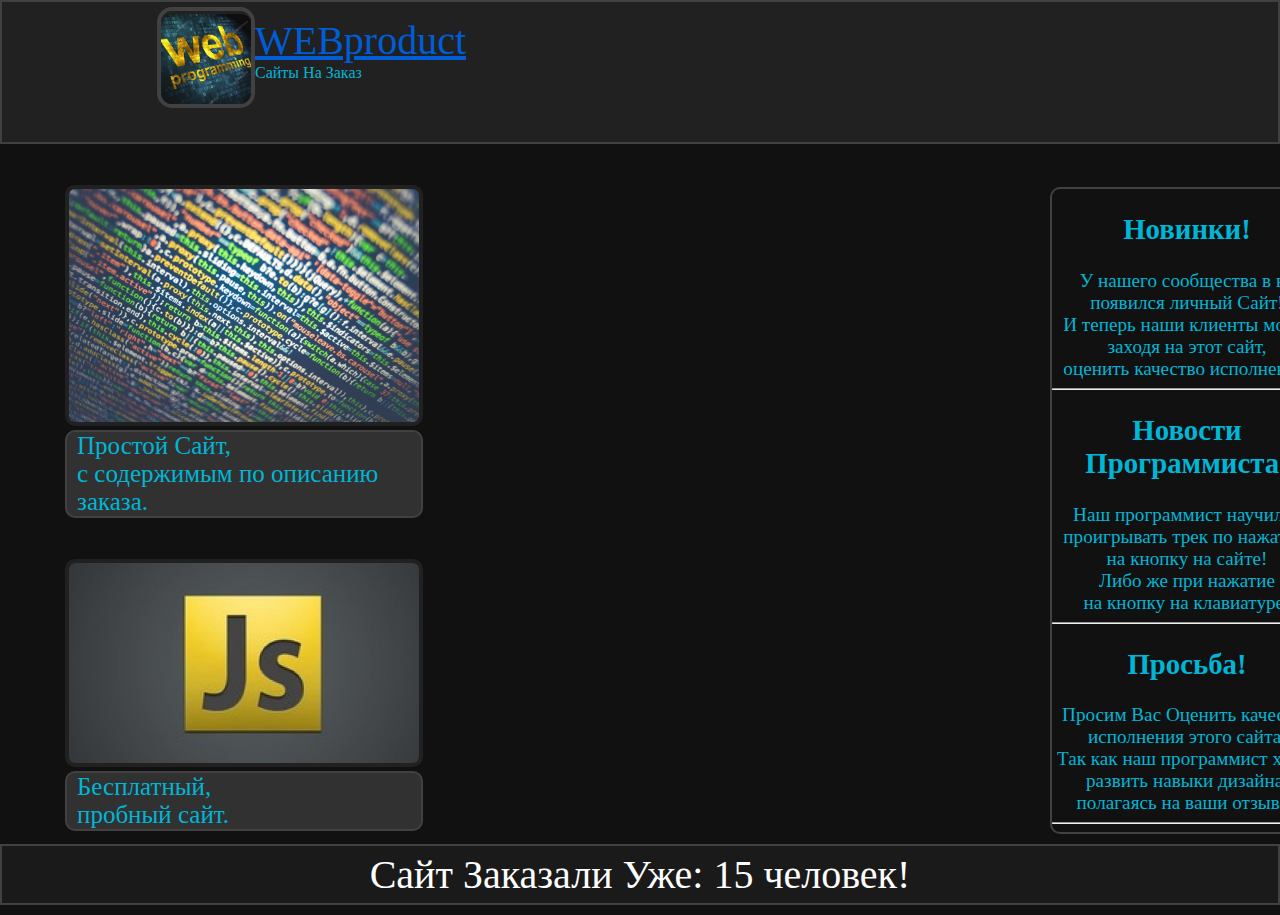
==== index.html @ 12891e10 "site" ====
<!DOCTYPE html>
<html lang="en">
<head>
    <meta charset="UTF-8">
    <title>Сайты На Заказ</title>
    <link rel="stylesheet" href="style.css">
    <script src="script.js" defer></script>
</head>
<body>

<figure id="webProduct1">
<img id="logo" src="image/logo.jpg" width="90px"/>
<a id="webProduct2" href="https://vk.com/public198212798" target="_blank">
<div id="webProduct3">WEBproduct</div>
</a>
<figcaption id="webProduct4">Сайты На Заказ</figcaption>
</figure>

<div id="shop">
	<figure>
	<a href="https://vk.com/public198212798?w=product-198212798_3742920%2Fquery" target="_blank">
	<img class="img" src="image/buy1.jpg" width="350"/>
	</a>
	<figcaption class="opis">Простой Сайт,<br>с содержимым по описанию<br> заказа.</figcaption>
	</figure>
</div>

<div id="shop">
	<figure>
	<a href="https://vk.com/public198212798?w=product-198212798_3445508%2Fquery" target="_blank">
	<img class="img" src="image/buy2.jpg" width="350" height="200"/>
	</a>
	<figcaption class="opis">Бесплатный,<br> пробный сайт.</figcaption>
	</figure>
</div>

<div id="info">
	<big>
	<h2>Новинки!</h2>
		У нашего сообщества в вк<br> появился личный Сайт!<br>
		И теперь наши клиенты могут<br> заходя на этот сайт,<br>
		оценить качество исполнения.<br>
	</big>
	<hr>
	
	<big>
		<h2>Новости Программиста!</h2>
		Наш программист научился<br>
		проигрывать трек по нажатию на кнопку на сайте!<br>
		Либо же при нажатие<br> на кнопку на клавиатуре!
	</big>
	<hr>
	
	<big>
		<h2>Просьба!</h2>
		Просим Вас Оценить качество исполнения этого сайта,<br>
		Так как наш программист хочет развить навыки дизайна,<br>
		полагаясь на ваши отзывы.<br>
	</big>
	<hr>
	
</div>

<div id="dop">
	Сайт Заказали Уже: 15 человек!
</div>

</body>
</html>
---- style.css ----
body {
	opacity:1;
	background-color:#111111;
	margin:0px;
}

html {
	color:#00b6d6;
}

#webProduct1 {
	background-color:#212121;
	border:2px solid #414141;
	padding:5px;
	padding-bottom:60px;
	margin:0px;
}

#webProduct2 {
	color:#005dd6;
	font-size:40px;
}

#webProduct2:hover {
	color:#0053bf;
}

#webProduct3 {
	padding-top:10px;
	padding-left:150px;
}

#webProduct4 {
	cursor:default;
	padding-left:150px;
}

#logo {
	border:4px solid #414141;
	border-radius:15px;
	margin-left:150px;
	padding-top:3px;
	float:left;
}

.img {
	border:4px solid #212121;
	border-radius:10px;
	margin-top:25px;
	margin-left:25px;
}

.opis {
	background-color:#313131;
	border:2px solid #414141;
	border-radius:10px;
	width:344px;
	font-size:25px;
	margin-left:25px;
	padding-left:10px;
}

.img:hover {
	transition:0.1s transform;
	transform:rotate(2deg) scale(1.03);
}

#info {
	border:2px solid #414141;
	border-radius:10px;
	width:270px;
	padding-bottom:0px;
	margin-left:1050px;
	margin-top:-660px;
	text-align:center;
}

#dop {
	color:#FFFFFF;
	background-color:#1a1a1a;
	border:2px solid #414141;
	cursor:default;
	padding:5px;
	font-size:40px;
	margin-bottom:10px;
	margin-top:10px;
	text-align:center;
}
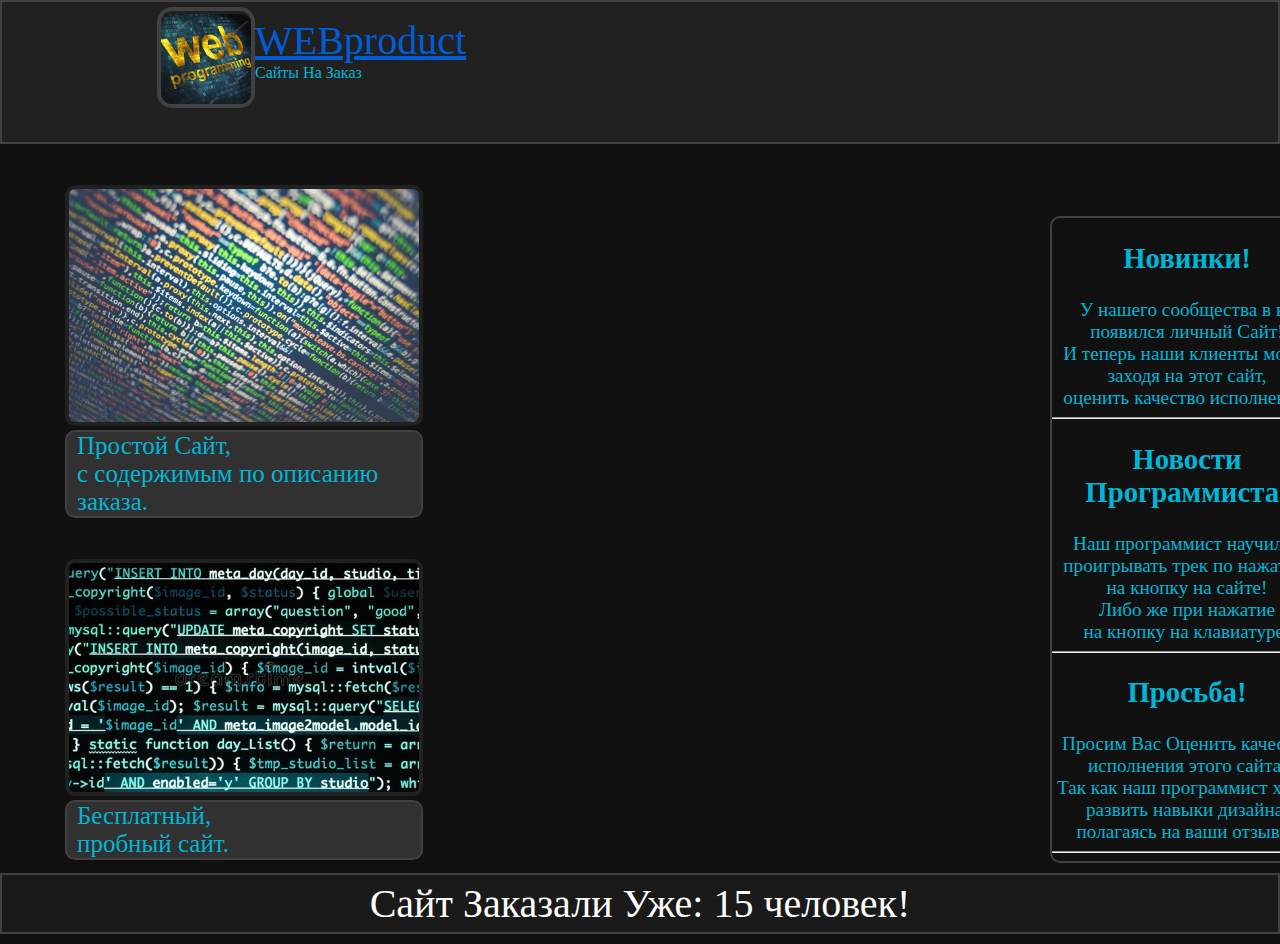
==== commit fad69c35: "site" ====
--- a/index.html
+++ b/index.html
@@ -28,7 +28,7 @@
 <div id="shop">
 	<figure>
 	<a href="https://vk.com/public198212798?w=product-198212798_3445508%2Fquery" target="_blank">
-	<img class="img" src="image/buy2.jpg" width="350" height="200"/>
+	<img class="img" src="image/buy4.jpg" width="350"/>
 	</a>
 	<figcaption class="opis">Бесплатный,<br> пробный сайт.</figcaption>
 	</figure>
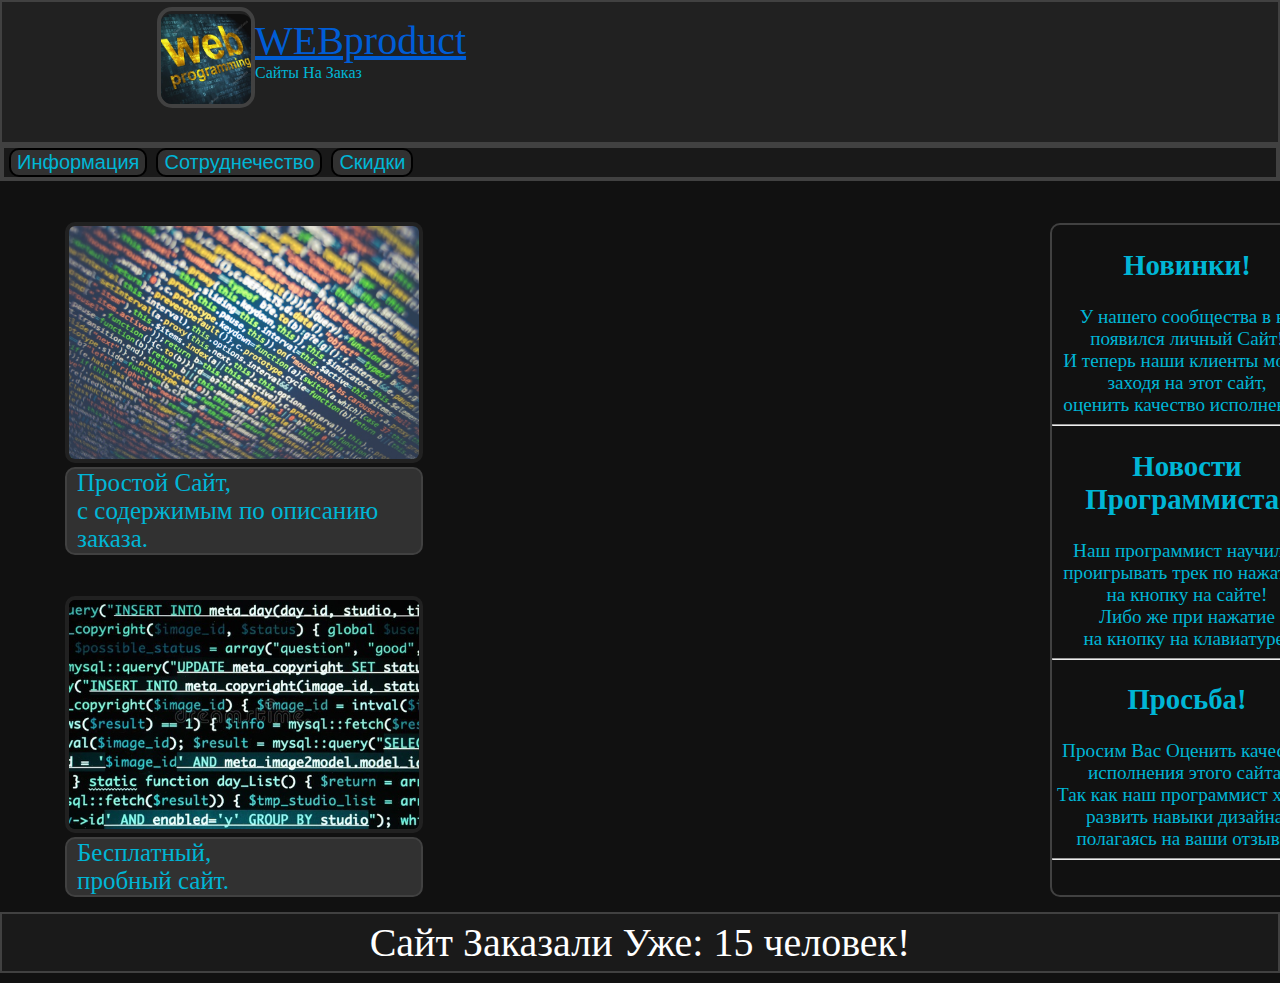
==== commit 8b0a125e: "123" ====
--- a/index.html
+++ b/index.html
@@ -15,6 +15,26 @@
 </a>
 <figcaption id="webProduct4">Сайты На Заказ</figcaption>
 </figure>
+
+<div id="poisk">
+<button id="but1">
+<a class="poisk" href="">
+Информация
+</a>
+</button>
+
+<button id="but2">
+<a class="poisk" href="">
+Сотруднечество
+</a>
+</button>
+
+<button id="but3">
+<a class="poisk" href="">
+Скидки
+</a>
+</button>
+</div>
 
 <div id="shop">
 	<figure>
--- a/style.css
+++ b/style.css
@@ -1,5 +1,5 @@
 body {
-	opacity:1;
+	user-select:none;
 	background-color:#111111;
 	margin:0px;
 }
@@ -69,9 +69,9 @@
 	border:2px solid #414141;
 	border-radius:10px;
 	width:270px;
-	padding-bottom:0px;
+	padding-bottom:27px;
 	margin-left:1050px;
-	margin-top:-660px;
+	margin-top:-690px;
 	text-align:center;
 }
 
@@ -83,6 +83,38 @@
 	padding:5px;
 	font-size:40px;
 	margin-bottom:10px;
-	margin-top:10px;
+	margin-top:15px;
 	text-align:center;
+}
+
+#poisk {
+	background-color:#191919;
+	border:4px solid #414141;
+}
+
+.poisk {
+	color:#00b6d6;
+	text-decoration:none;
+}
+
+button {
+	outline:none;
+	color:#00b6d6;
+	background-color:#313131;
+	border:2px solid #000000;
+	border-radius:10px;
+	margin-left:5px;
+	font-size:20px;
+	cursor:pointer;
+}
+
+button:hover {
+	outline:none;
+	background-color:#292929;
+}
+
+button:active {
+	outline:none;
+	transition:0.05s transform;
+	transform:rotate(0deg) scale(0.9);
 }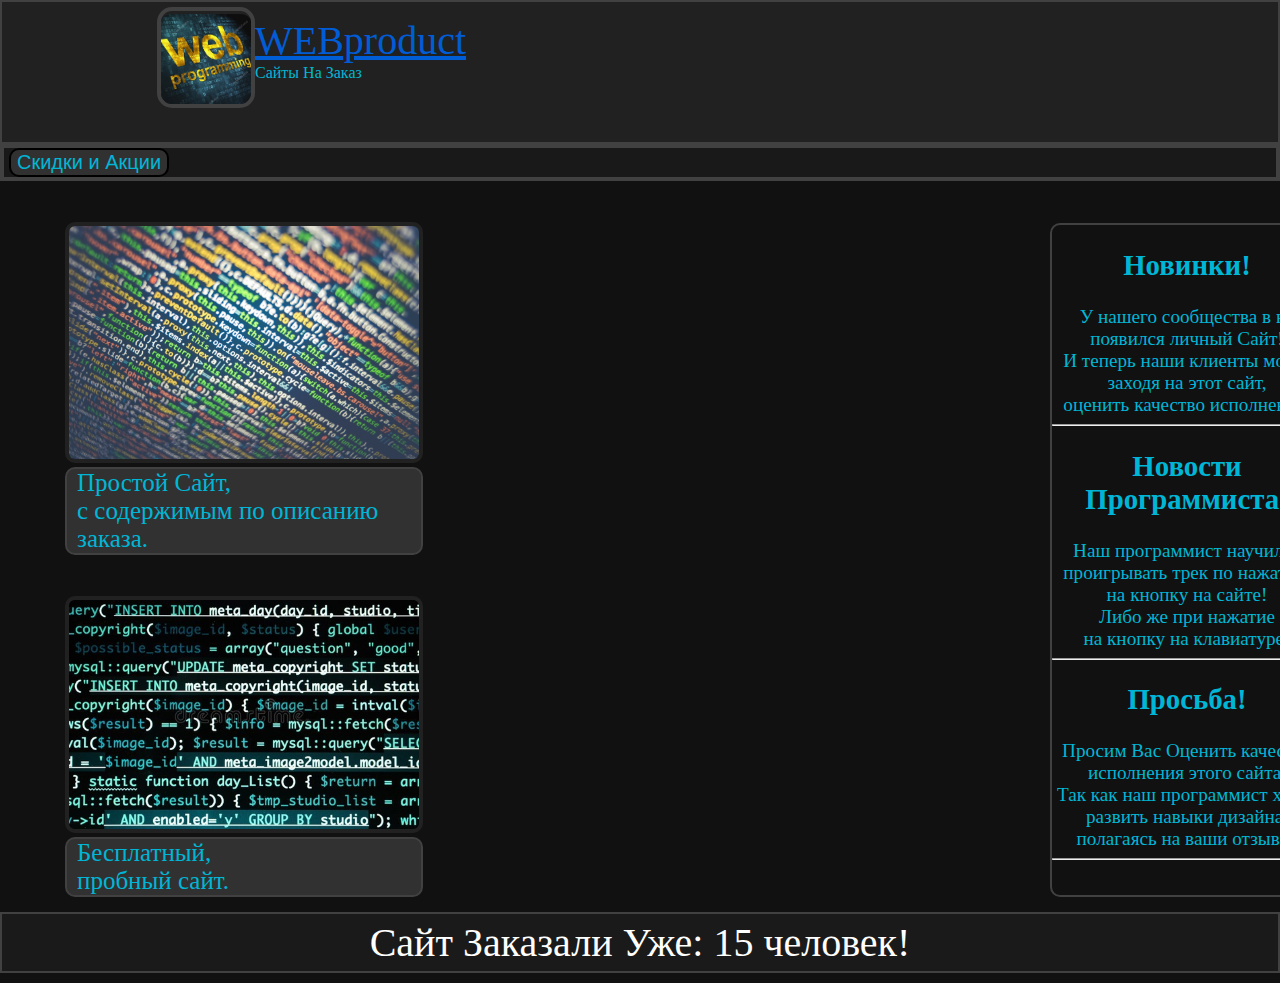
==== commit b57a9a6d: "123" ====
--- a/index.html
+++ b/index.html
@@ -18,20 +18,8 @@
 
 <div id="poisk">
 <button id="but1">
-<a class="poisk" href="">
-Информация
-</a>
-</button>
-
-<button id="but2">
-<a class="poisk" href="">
-Сотруднечество
-</a>
-</button>
-
-<button id="but3">
-<a class="poisk" href="">
-Скидки
+<a class="poisk" href="https://webstudio-action.github.io">
+Скидки и Акции
 </a>
 </button>
 </div>
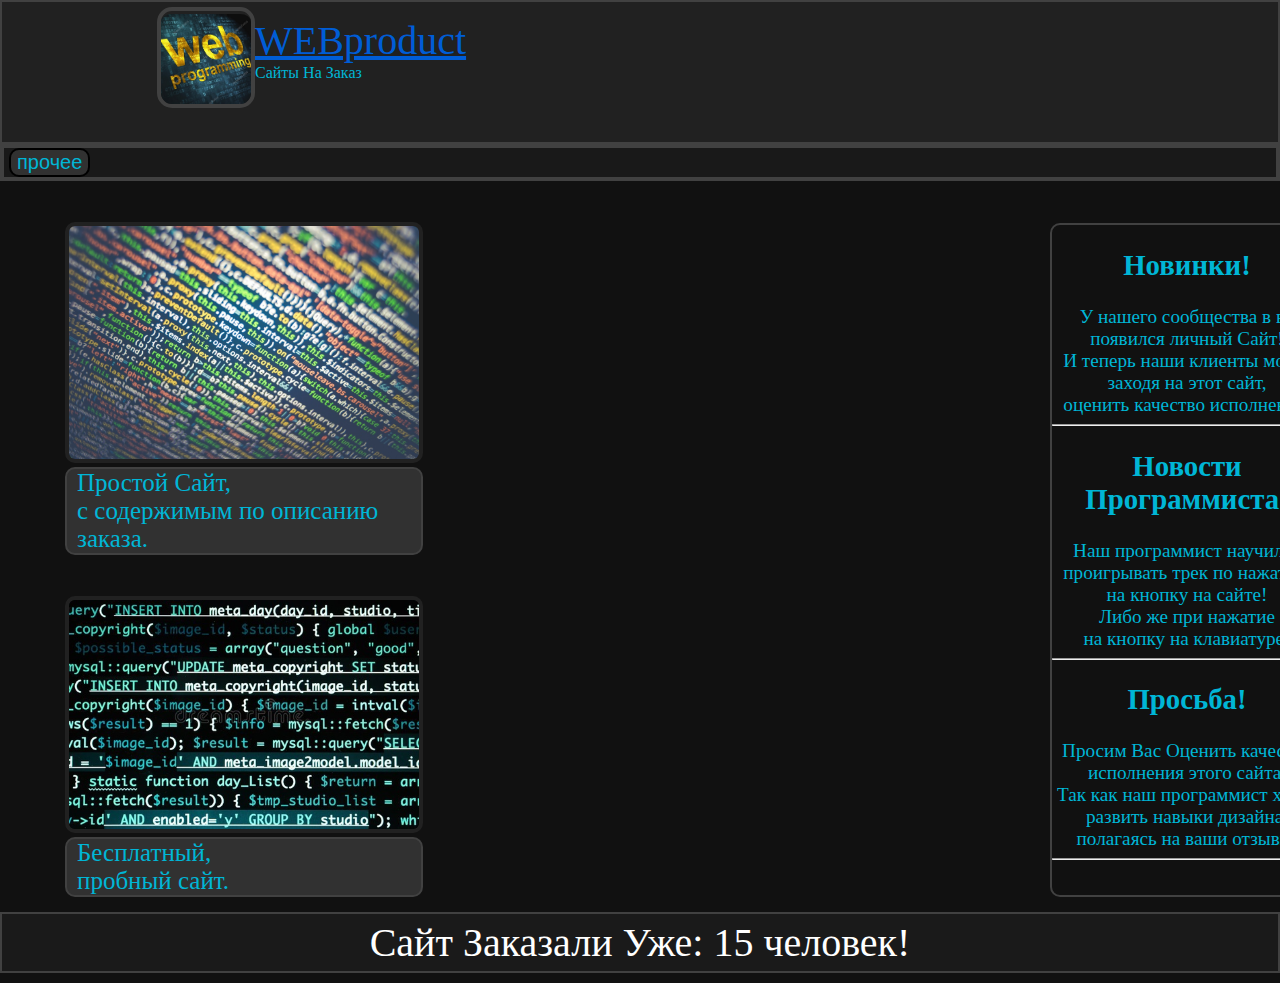
==== commit c6d75d3a: "123" ====
--- a/index.html
+++ b/index.html
@@ -19,7 +19,7 @@
 <div id="poisk">
 <button id="but1">
 <a class="poisk" href="https://webstudio-action.github.io">
-Скидки и Акции
+прочее
 </a>
 </button>
 </div>
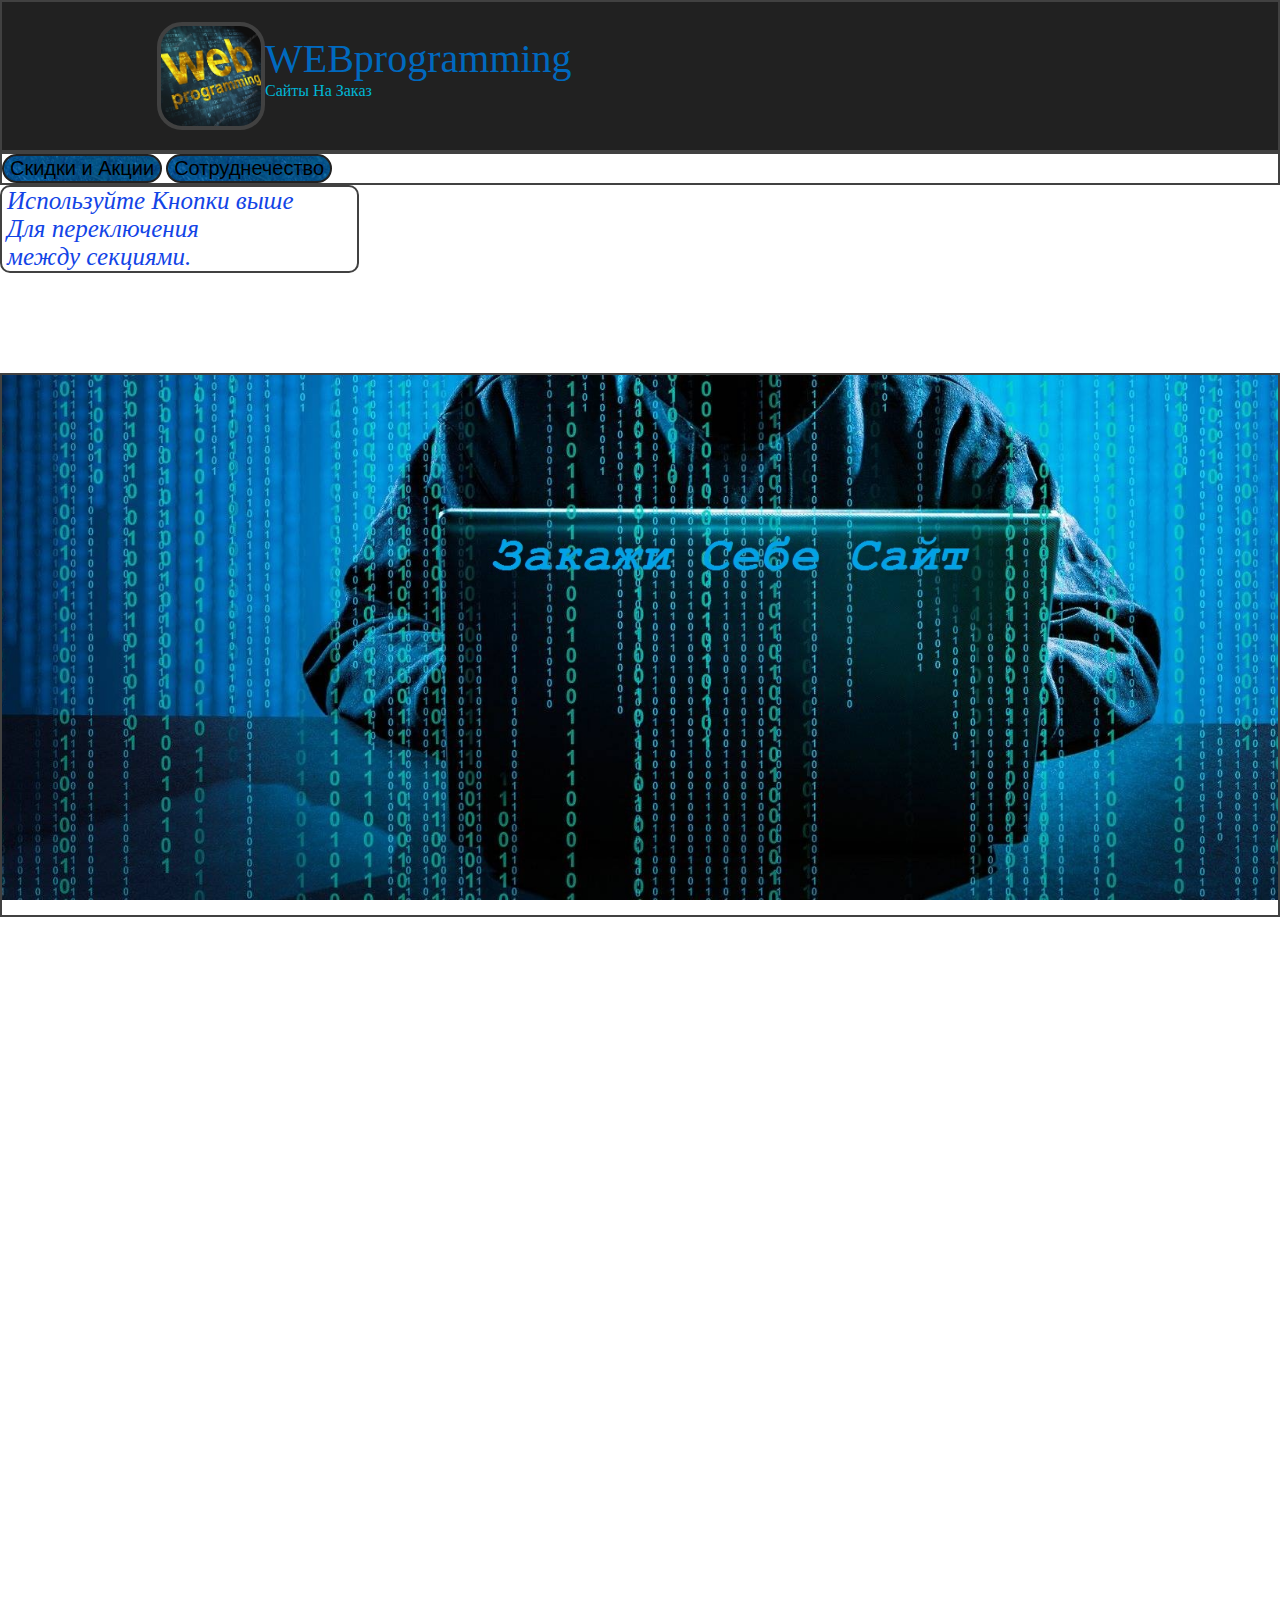
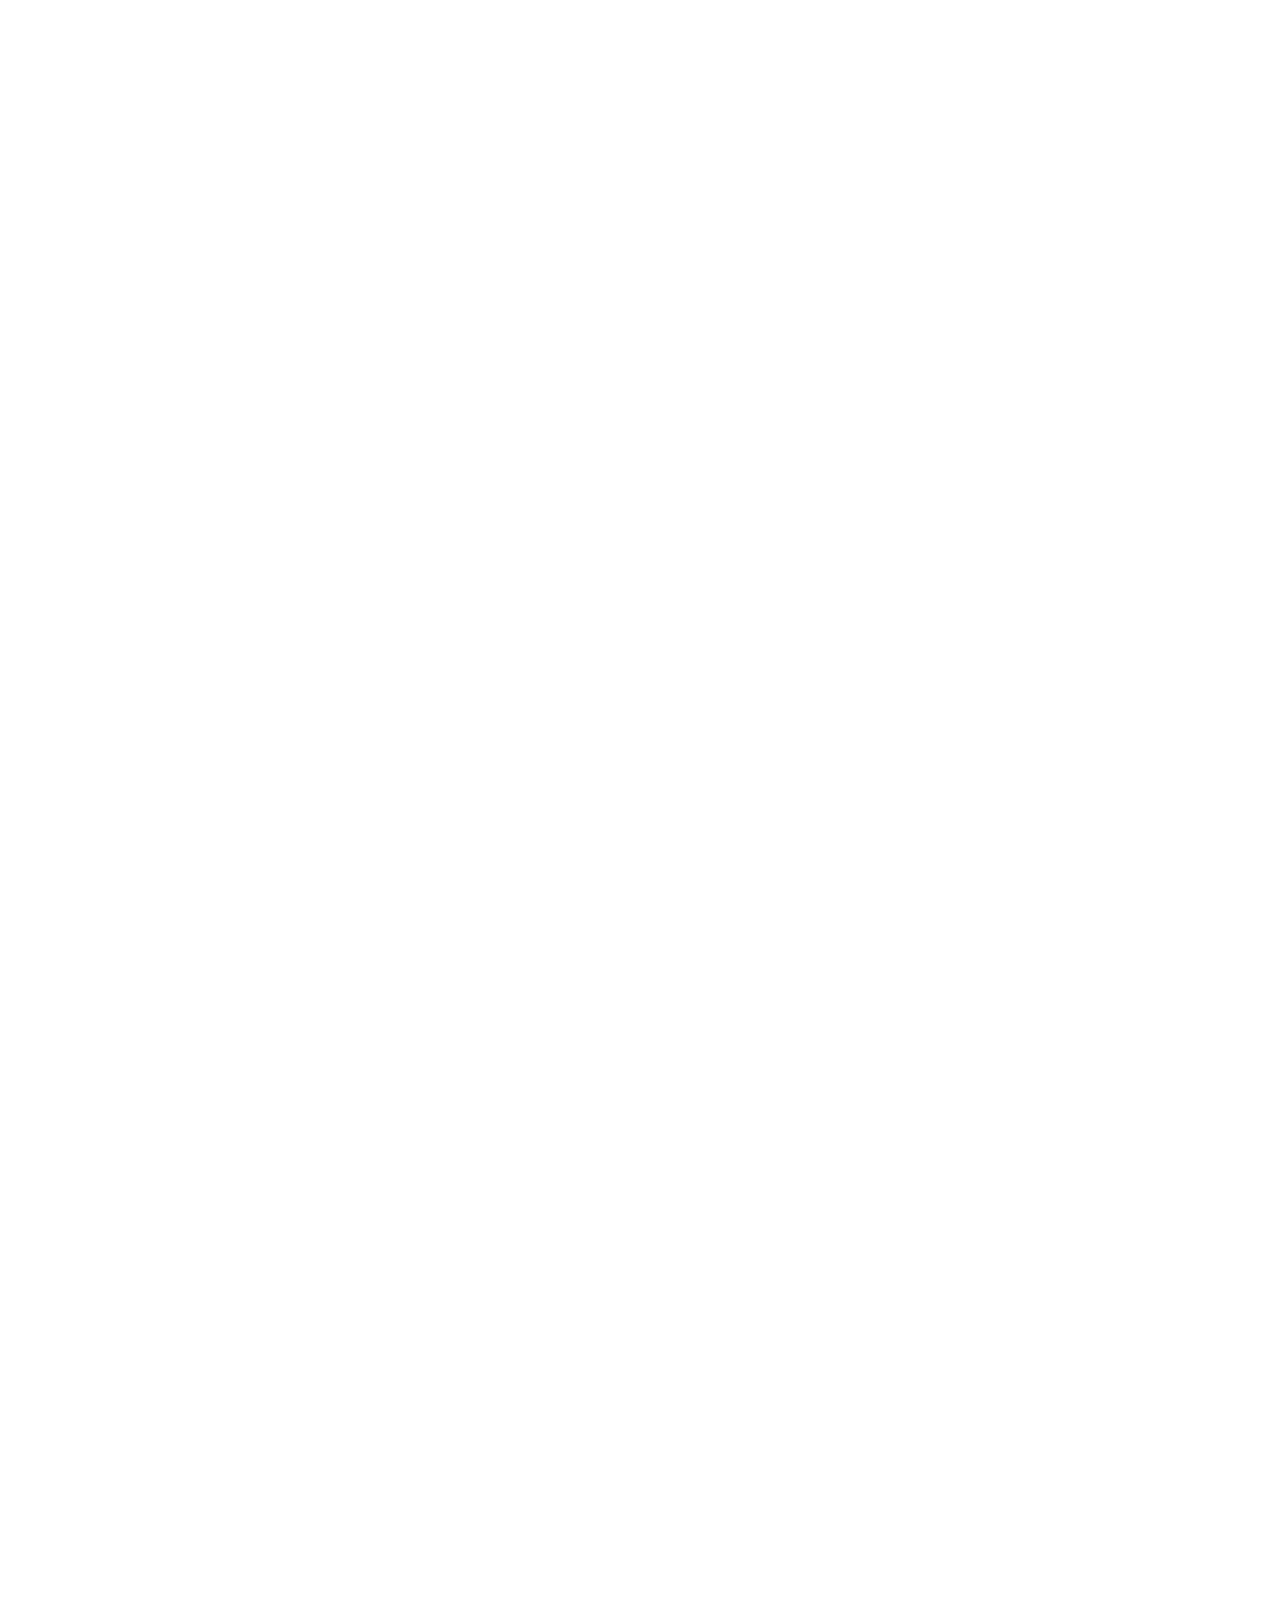
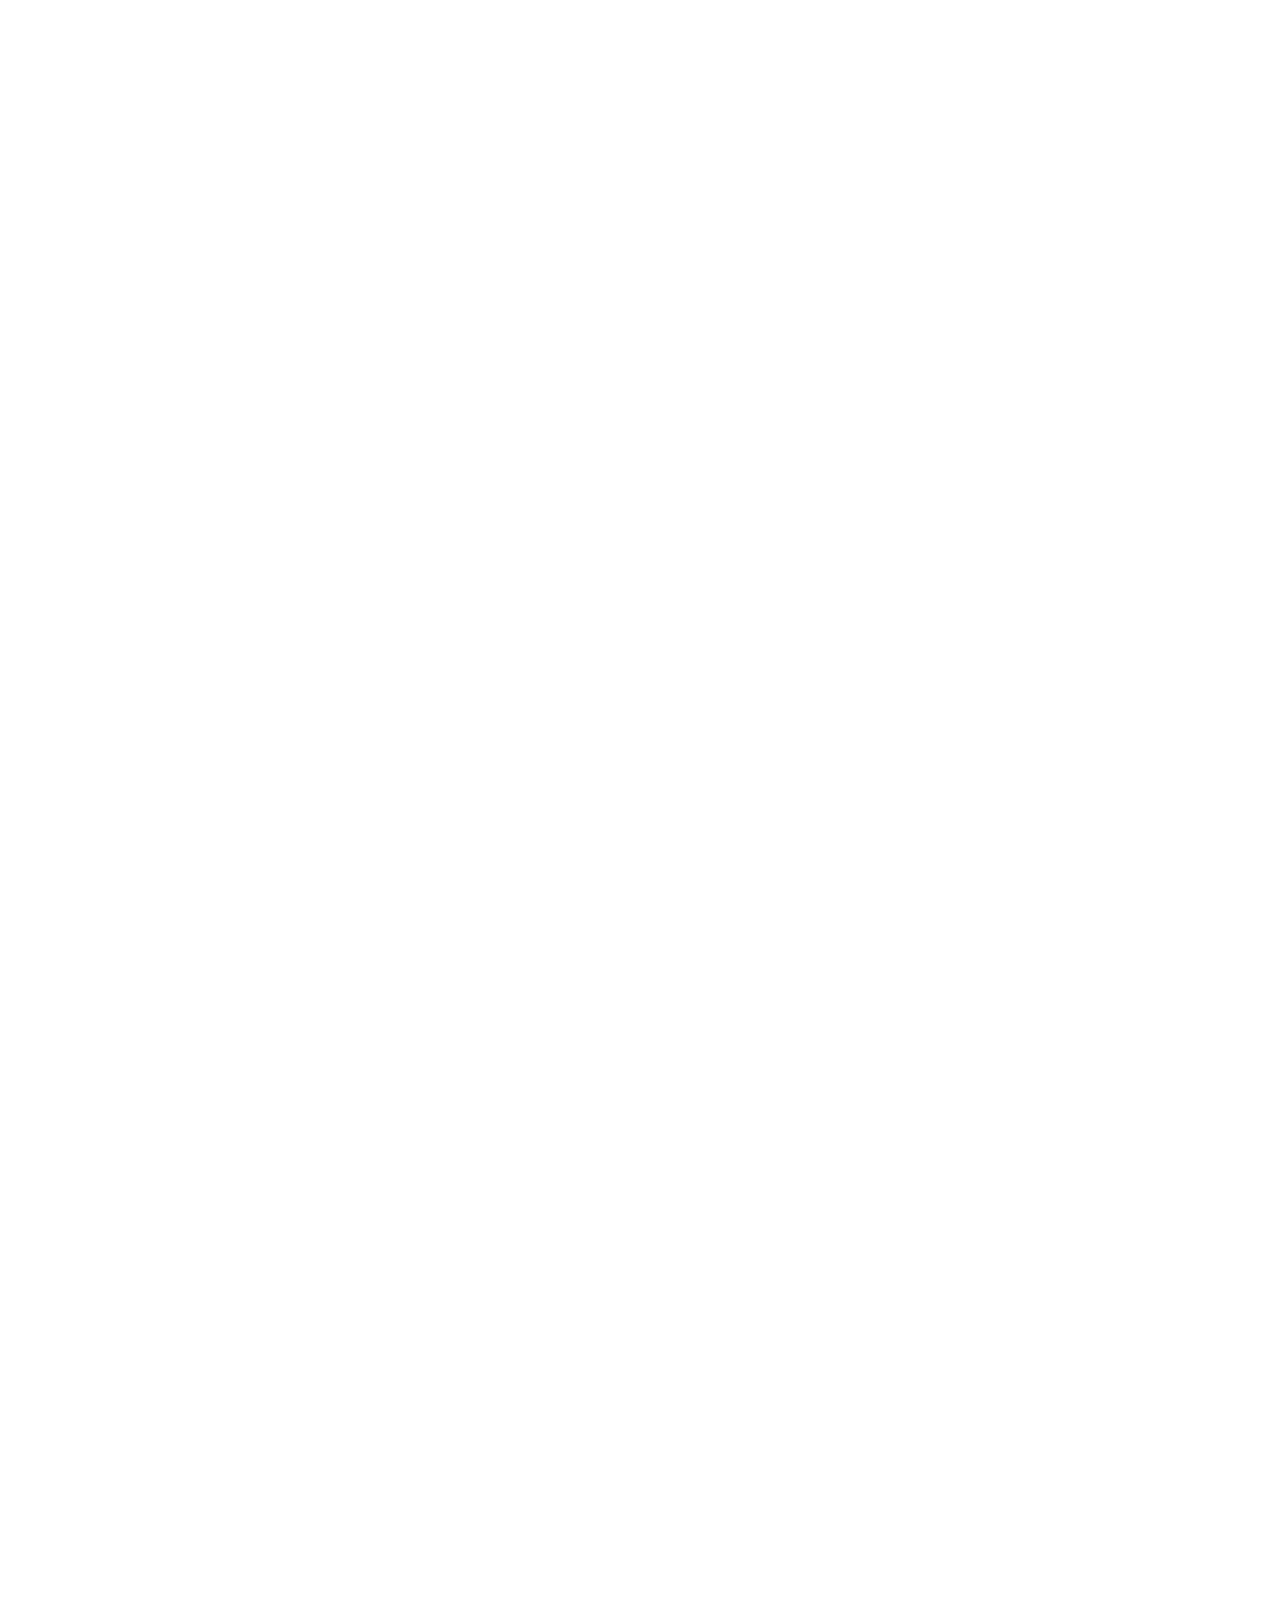
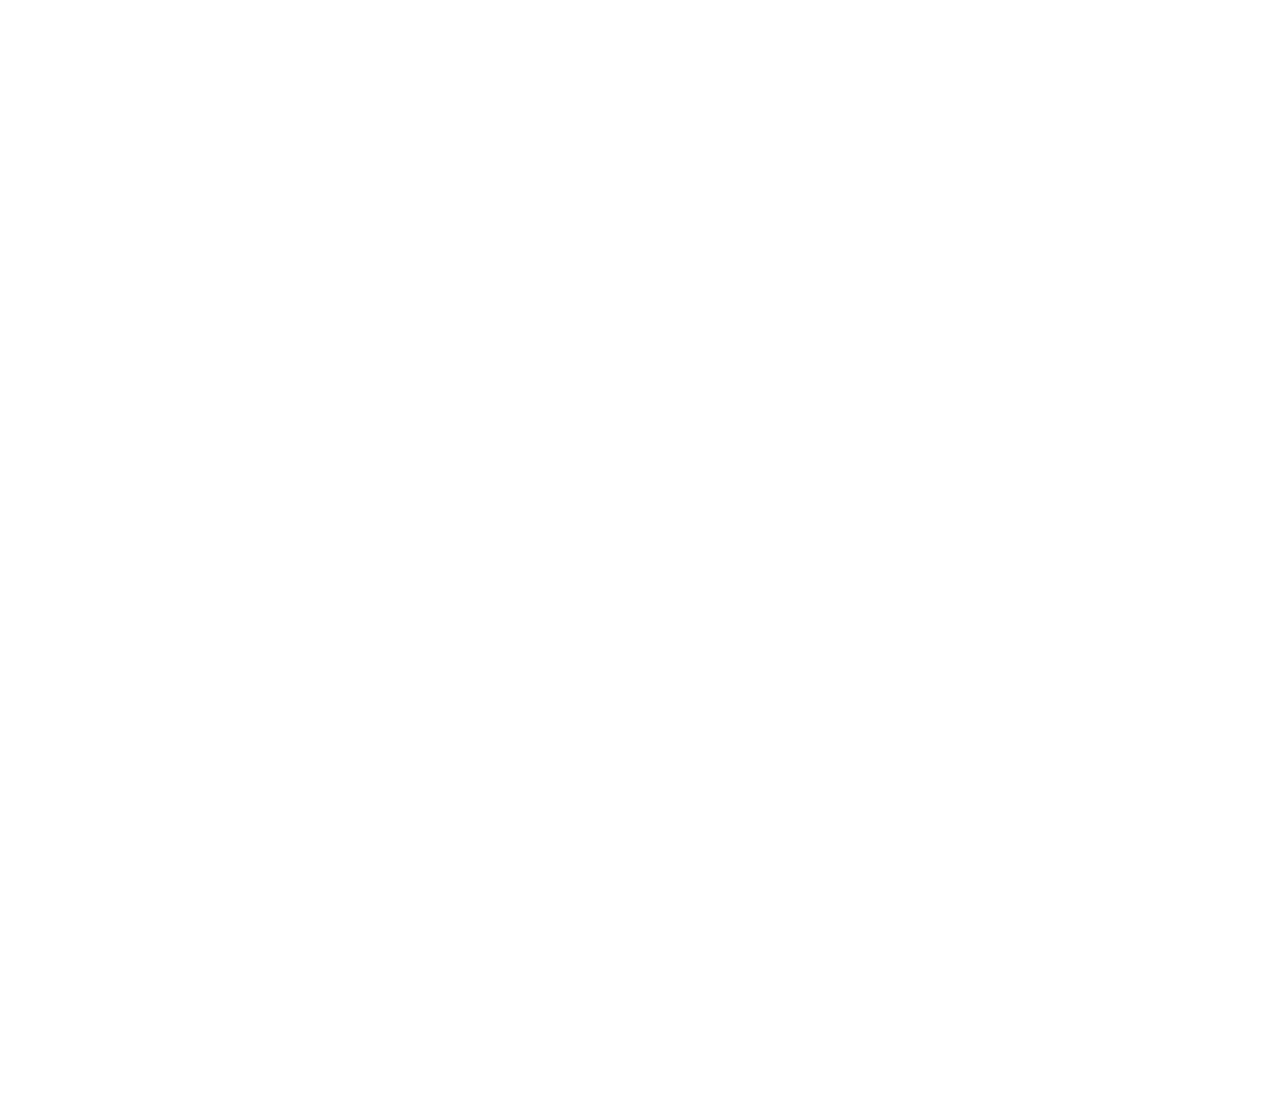
==== commit 6ec60c68: "123" ====
--- a/index.html
+++ b/index.html
@@ -9,68 +9,27 @@
 <body>
 
 <figure id="webProduct1">
-<img id="logo" src="image/logo.jpg" width="90px"/>
+<!--<img id="logo" src="image/logo.jpg" width="90px"/>-->
+<div id="logo"></div>
 <a id="webProduct2" href="https://vk.com/public198212798" target="_blank">
-<div id="webProduct3">WEBproduct</div>
+<div id="webProduct3">WEBprogramming</div>
 </a>
 <figcaption id="webProduct4">Сайты На Заказ</figcaption>
 </figure>
 
-<div id="poisk">
-<button id="but1">
-<a class="poisk" href="https://webstudio-action.github.io">
-прочее
-</a>
-</button>
+<div id="buts">
+<button id="but1">Скидки и Акции</button>
+<button id="but2">Сотруднечество</button>
 </div>
 
-<div id="shop">
-	<figure>
-	<a href="https://vk.com/public198212798?w=product-198212798_3742920%2Fquery" target="_blank">
-	<img class="img" src="image/buy1.jpg" width="350"/>
-	</a>
-	<figcaption class="opis">Простой Сайт,<br>с содержимым по описанию<br> заказа.</figcaption>
-	</figure>
+<div id="text">
+Используйте Кнопки выше<br>
+Для переключения<br>
+между секциями.
 </div>
 
-<div id="shop">
-	<figure>
-	<a href="https://vk.com/public198212798?w=product-198212798_3445508%2Fquery" target="_blank">
-	<img class="img" src="image/buy4.jpg" width="350"/>
-	</a>
-	<figcaption class="opis">Бесплатный,<br> пробный сайт.</figcaption>
-	</figure>
-</div>
+<div id="block">
 
-<div id="info">
-	<big>
-	<h2>Новинки!</h2>
-		У нашего сообщества в вк<br> появился личный Сайт!<br>
-		И теперь наши клиенты могут<br> заходя на этот сайт,<br>
-		оценить качество исполнения.<br>
-	</big>
-	<hr>
-	
-	<big>
-		<h2>Новости Программиста!</h2>
-		Наш программист научился<br>
-		проигрывать трек по нажатию на кнопку на сайте!<br>
-		Либо же при нажатие<br> на кнопку на клавиатуре!
-	</big>
-	<hr>
-	
-	<big>
-		<h2>Просьба!</h2>
-		Просим Вас Оценить качество исполнения этого сайта,<br>
-		Так как наш программист хочет развить навыки дизайна,<br>
-		полагаясь на ваши отзывы.<br>
-	</big>
-	<hr>
-	
-</div>
-
-<div id="dop">
-	Сайт Заказали Уже: 15 человек!
 </div>
 
 </body>
--- a/style.css
+++ b/style.css
@@ -1,6 +1,10 @@
 body {
+	outline:none;
+	background-repeat:no-repeat;
+	background-attachment:fixed;
+	background-size:100% 100%;
+	background-image: url(https://i.pinimg.com/originals/7b/f1/16/7bf11652ae7948f8af96e7a93093f41e.jpg);
 	user-select:none;
-	background-color:#111111;
 	margin:0px;
 }
 
@@ -12,109 +16,94 @@
 	background-color:#212121;
 	border:2px solid #414141;
 	padding:5px;
-	padding-bottom:60px;
+	padding-bottom:50px;
 	margin:0px;
 }
 
 #webProduct2 {
-	color:#005dd6;
+	text-decoration:none;
+	color:#0069bf;
 	font-size:40px;
 }
 
 #webProduct2:hover {
-	color:#0053bf;
+	color:#0086bf;
 }
 
 #webProduct3 {
-	padding-top:10px;
+	padding-top:28px;
 	padding-left:150px;
 }
 
 #webProduct4 {
+	border:4px solid#;
 	cursor:default;
 	padding-left:150px;
 }
 
 #logo {
+	background-image:url(image/logo.jpg);
+	background-size:100% 100%;
+	background-repeat:no-repeat;
 	border:4px solid #414141;
-	border-radius:15px;
+	border-radius:25px;
 	margin-left:150px;
+	margin-top:15px;
 	padding-top:3px;
+	padding:50px;
 	float:left;
 }
 
-.img {
-	border:4px solid #212121;
-	border-radius:10px;
-	margin-top:25px;
-	margin-left:25px;
+#buts {
+	border:2px solid #414141;
 }
 
-.opis {
-	background-color:#313131;
+#text {
+	color:#1244e6;
+	font-style:italic;
 	border:2px solid #414141;
+	background-size:100% 100%;
 	border-radius:10px;
-	width:344px;
+	background-image:url(https://prikolist.club/wp-content/uploads/2019/11/73-18-600x401.jpg);
+	width:350px;
+	padding-left:5px;
 	font-size:25px;
-	margin-left:25px;
-	padding-left:10px;
-}
-
-.img:hover {
-	transition:0.1s transform;
-	transform:rotate(2deg) scale(1.03);
-}
-
-#info {
-	border:2px solid #414141;
-	border-radius:10px;
-	width:270px;
-	padding-bottom:27px;
-	margin-left:1050px;
-	margin-top:-690px;
-	text-align:center;
-}
-
-#dop {
-	color:#FFFFFF;
-	background-color:#1a1a1a;
-	border:2px solid #414141;
-	cursor:default;
-	padding:5px;
-	font-size:40px;
-	margin-bottom:10px;
-	margin-top:15px;
-	text-align:center;
-}
-
-#poisk {
-	background-color:#191919;
-	border:4px solid #414141;
-}
-
-.poisk {
-	color:#00b6d6;
-	text-decoration:none;
 }
 
 button {
 	outline:none;
-	color:#00b6d6;
-	background-color:#313131;
-	border:2px solid #000000;
-	border-radius:10px;
-	margin-left:5px;
+	cursor:pointer;
+	border-radius:15px;
+	background-image:url(image/img1.jpg);
+	border:2px solid #212121;
 	font-size:20px;
-	cursor:pointer;
 }
 
-button:hover {
-	outline:none;
-	background-color:#292929;
+button:hover{
+	background-color:#313131;
+	transition:0.1s transform;
+	transform:scale(1.05);
 }
 
 button:active {
-	outline:none;
-	transition:0.05s transform;
-	transform:rotate(0deg) scale(0.9);
+	transition:0.1s transform;
+	transform:scale(0.95);
+}
+
+#block {
+	background-attachment:fixed;
+	background-size:cover;
+	background-repeat:no-repeat;
+	background-image:url(image/block2.jpg);
+	margin-top:100px;
+	border:2px solid #414141;
+	padding:270px;
+	margin-bottom:5000px;
+}
+
+#but3 {
+	margin-left:-250px;
+	position:center;
+	width:280px;
+	font-size:30px;
 }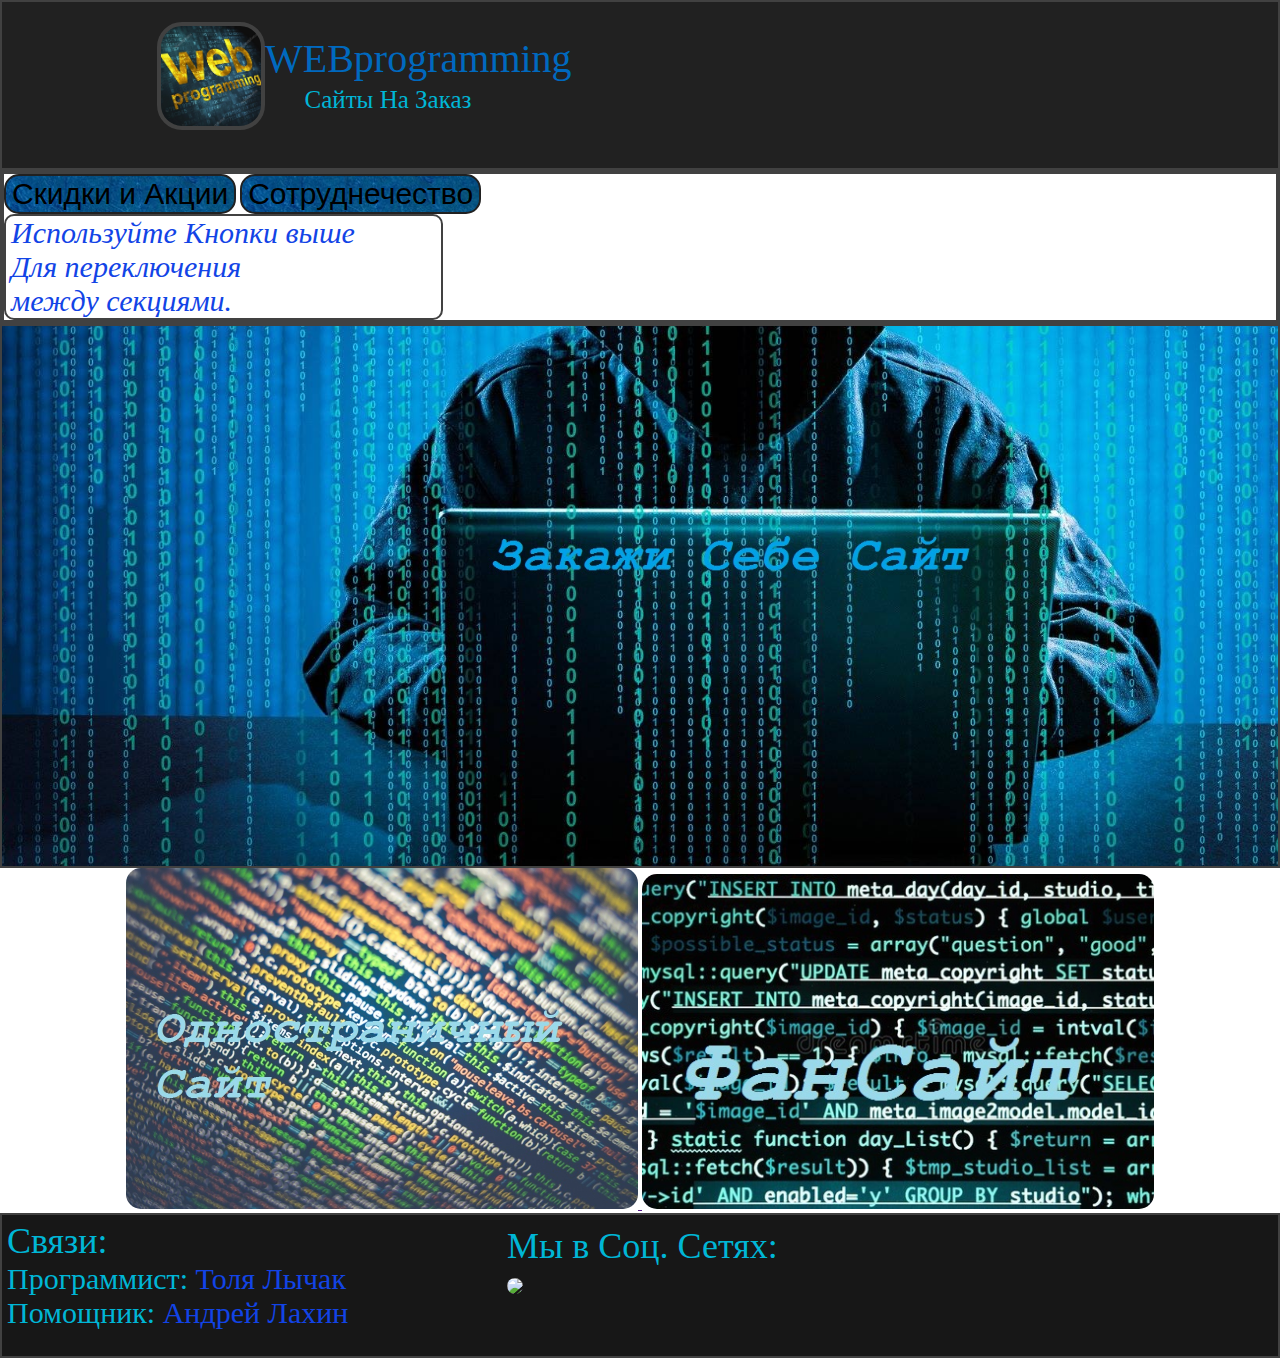
==== commit 8129433c: "123" ====
--- a/index.html
+++ b/index.html
@@ -17,6 +17,10 @@
 <figcaption id="webProduct4">Сайты На Заказ</figcaption>
 </figure>
 
+<div id="poisk">
+
+<div id="tablo">
+
 <div id="buts">
 <button id="but1">Скидки и Акции</button>
 <button id="but2">Сотруднечество</button>
@@ -27,9 +31,45 @@
 Для переключения<br>
 между секциями.
 </div>
+</div>
+</div>
 
 <div id="block">
 
+<div id="block2">
+<!--<button id="but3">Заказать Сайт</button>-->
+</div>
+
+</div>
+
+<div id="buys">
+<a href="" target="_blank">
+<img id="img1" src="image/buy1.jpg" width="600px"/>
+</a>
+
+<a href="" target="_blank">
+<img id="img2" src="image/buy2.jpg" width="600px"/>
+</a>
+</div>
+
+<div id="contact">
+	<div id="contact2">
+
+<big>Связи:</big><br>
+Программист:
+<a class="cont" href="https://vk.com/id521684927" target="_blank">Толя Лычак</a><br>
+Помощник:
+<a class="cont" href="https://vk.com/id487891150" target="_blank">Андрей Лахин</a><br>
+	</div>
+	
+	<div id="contact3">
+		<big>Мы в Соц. Сетях:</big>
+		<div>
+		<a id="img3" href="https://vk.com/webstudio.corporation" target="_blank">
+		<img id="vk" src="https://yt3.ggpht.com/a/AATXAJwbs4A7ObpiUFQJmmsoJ7lUOMzOAP1IdUKj8frI=s900-c-k-c0xffffffff-no-rj-mo" width="40px"/>
+		</a>
+		</div>
+	</div>
 </div>
 
 </body>
--- a/style.css
+++ b/style.css
@@ -1,11 +1,11 @@
 body {
+	margin:0px;
 	outline:none;
 	background-repeat:no-repeat;
 	background-attachment:fixed;
 	background-size:100% 100%;
 	background-image: url(https://i.pinimg.com/originals/7b/f1/16/7bf11652ae7948f8af96e7a93093f41e.jpg);
 	user-select:none;
-	margin:0px;
 }
 
 html {
@@ -36,9 +36,12 @@
 }
 
 #webProduct4 {
-	border:4px solid#;
+	text-align:center;
+	width:500px;
+	border:4px solid #212121;
 	cursor:default;
-	padding-left:150px;
+	padding-right:0px;
+	
 }
 
 #logo {
@@ -55,7 +58,7 @@
 }
 
 #buts {
-	border:2px solid #414141;
+	
 }
 
 #text {
@@ -65,9 +68,9 @@
 	background-size:100% 100%;
 	border-radius:10px;
 	background-image:url(https://prikolist.club/wp-content/uploads/2019/11/73-18-600x401.jpg);
-	width:350px;
+	width:430px;
 	padding-left:5px;
-	font-size:25px;
+	font-size:30px;
 }
 
 button {
@@ -76,7 +79,7 @@
 	border-radius:15px;
 	background-image:url(image/img1.jpg);
 	border:2px solid #212121;
-	font-size:20px;
+	font-size:30px;
 }
 
 button:hover{
@@ -95,15 +98,115 @@
 	background-size:cover;
 	background-repeat:no-repeat;
 	background-image:url(image/block2.jpg);
-	margin-top:100px;
+	padding-top:1px;
 	border:2px solid #414141;
 	padding:270px;
-	margin-bottom:5000px;
+}
+
+#block2 {
+	
 }
 
 #but3 {
+	width:250px;
 	margin-left:-250px;
-	position:center;
-	width:280px;
-	font-size:30px;
+	font-size:25px;
+}
+
+#buys {
+	text-align:center;
+}
+
+#img1 {
+	width:40%;
+	border-radius:15px;
+}
+
+#img2 {
+	width:40%;
+	border-radius:15px;
+}
+
+#img1:hover {
+	transition:0.2s transform;
+	transform:scale(1.05);
+}
+
+#img2:hover {
+	transition:0.2s transform;
+	transform:scale(1.05);
+}
+
+#fig1 {
+	background-image:url(https://krot.info/uploads/posts/2020-01/1579783341_26-p-sapfirovie-foni-91.jpg);
+	border-radius:15px;
+	border:4px solid #414141;
+	width:350px;
+}
+
+#fig2 {
+	background-image:url(https://krot.info/uploads/posts/2020-01/1579783341_26-p-sapfirovie-foni-91.jpg);
+	border-radius:15px;
+	border:4px solid #414141;
+	width:350px;
+}
+
+figcaption {
+	text-align:center;
+	font-size:25px;
+}
+
+#tablo {
+	opacity:1;
+	border:4px solid #414141;
+	
+}
+
+#tablo:hover {
+	
+}
+
+#contact {
+	font-size:30px;
+	background-color:#171717;
+	border:2px solid #414141;
+	font-size:20px;
+	padding:5px;
+	
+}
+
+#contact2 {
+	font-size:30px;
+}
+
+#contact3 {
+	font-size:30px;
+	margin-left:500px;
+	margin-top:-105px;
+	margin-bottom:50px;
+	text-align:left;
+	padding-bottom:-10px;
+}
+
+#img3 {
+	
+}
+
+.cont {
+	font-size:30px;
+	text-decoration:none;
+	color:#1244e6;
+}
+
+.cont:hover {
+	color:#129ff2;
+}
+
+#vk {
+	border-radius:50px;
+}
+
+#vk:hover {
+	opacity:0.8;
+	box-shadow:0,0,0,10 #414141;
 }